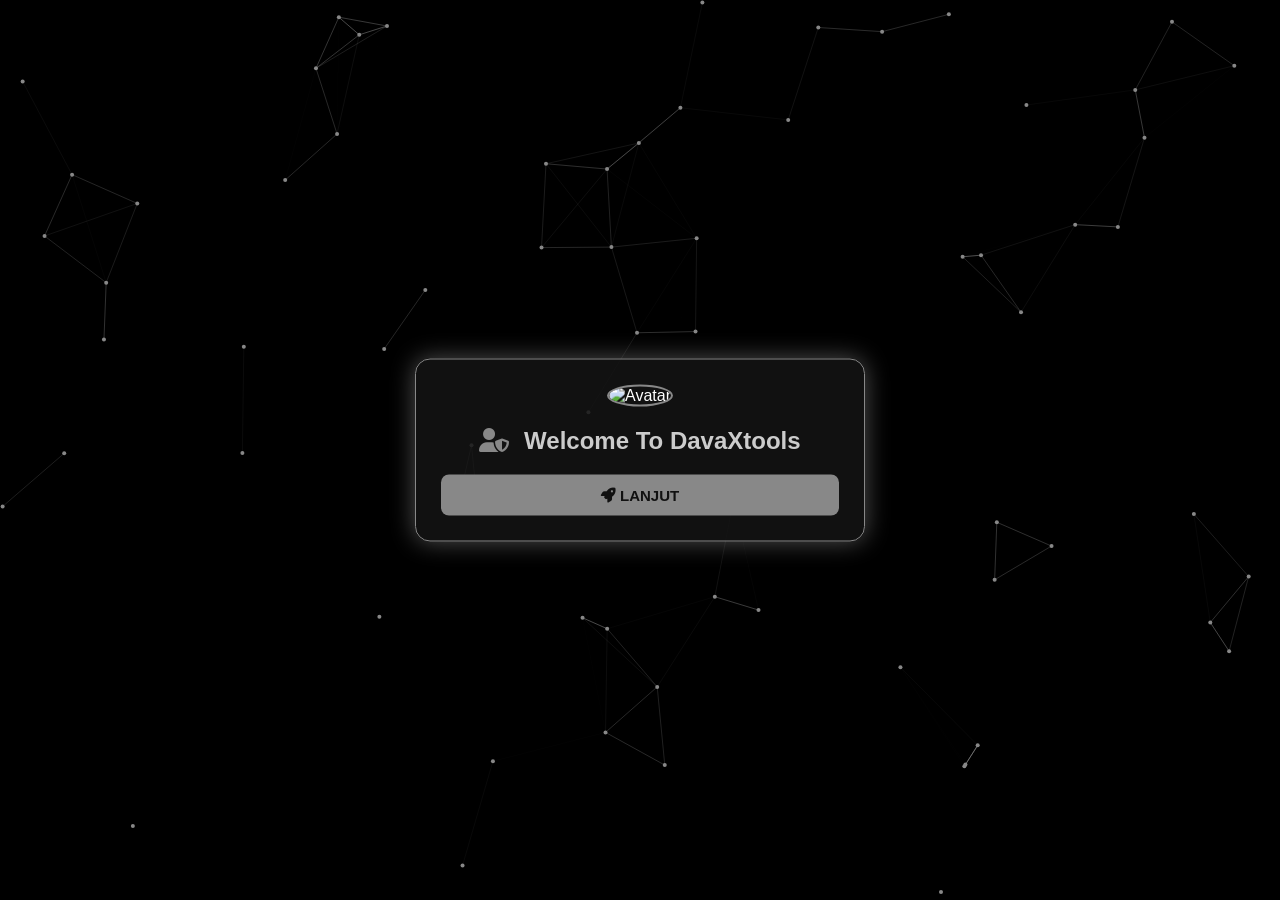
==== index.html @ bbec0bc7 "Add files via upload" ====
<!-- index.html -->
<!DOCTYPE html>
<html lang="id">
<head>
<meta charset="UTF-8">
<meta name="viewport" content="width=device-width, initial-scale=1.0">
<title>Dava Tools V2</title>
<link href="https://cdnjs.cloudflare.com/ajax/libs/font-awesome/6.0.0/css/all.min.css" rel="stylesheet">
<link rel="stylesheet" href="style.css">
</head>
<body>
<canvas id="bg"></canvas>

<!-- SIDEBAR MENU -->
<div id="backdrop" onclick="toggleSidebar()"></div>
<div class="menu-btn" onclick="toggleSidebar()"><i class="fa-solid fa-bars"></i></div>
<div class="sidebar" id="sidebar">
  <div class="user-info">
    <i class="fa-solid fa-user-shield"></i>
    <div><span id="sidebarUsername">User</span></div>
  </div>
  <h3><a href="index.html"><i class="fa-solid fa-house"></i> Home</a></h3>
  <h3><a href="contact.html"><i class="fa-solid fa-envelope"></i> Contact</a></h3>
  <div class="logout-btn"><h3><a href="#" onclick="logout()"><i class="fa-solid fa-right-from-bracket"></i> Log out</a></h3></div>
</div>

<!-- MAIN CONTENT -->
<div class="center">
  <div class="card">
    <h1>Dava Tools V2</h1>
    
    <!-- GRID MENU TOOLS -->
    <div class="menu-grid">
      <button onclick="showPage('source')"><i class="fas fa-code"></i> Source Grab</button>
      <button onclick="showPage('myip')"><i class="fas fa-network-wired"></i> IP Saya</button>
      <button onclick="showPage('headers')"><i class="fas fa-headers"></i> Headers</button>
      <button onclick="showPage('domainip')"><i class="fas fa-globe"></i> IP Domain</button>
      <button onclick="showPage('geoip')"><i class="fas fa-map-marked-alt"></i> GeoIP</button>
      <button onclick="showPage('dns')"><i class="fas fa-server"></i> DNS Lookup</button>
      <button onclick="showPage('minify')"><i class="fas fa-compress-alt"></i> HTML Minify</button>
      <button onclick="showPage('subdomain')"><i class="fas fa-sitemap"></i> Subdomain</button>
      <button onclick="showPage('crawler')"><i class="fas fa-spider"></i> Crawler</button>
      <button onclick="showPage('hash')"><i class="fas fa-hashtag"></i> Hash Gen</button>
      <button onclick="showPage('converter')"><i class="fas fa-exchange-alt"></i> Converter</button>
      <button onclick="showPage('reverseip')"><i class="fas fa-undo-alt"></i> Reverse IP</button>
      <button onclick="showPage('jso')"><i class="fas fa-code-branch"></i> JSO Gen</button>
      <button onclick="showPage('admin')"><i class="fas fa-user-secret"></i> Admin Finder</button>
      <button onclick="showPage('phpobf')"><i class="fab fa-php"></i> PHP Obf</button>
      <button onclick="showPage('csrf')"><i class="fas fa-shield-alt"></i> CSRF Test</button>
      <button onclick="showPage('dos')"><i class="fas fa-bolt"></i> Layer7 DoS</button>
    </div>
    
    <div class="date-time" id="dateTime"></div>
  </div>
</div>

<!-- PAGE / FITUR -->
<div id="source" class="page">
  <h2><i class="fas fa-code"></i> Source Grabber</h2>
  <label>URL</label>
  <input type="text" id="srcUrl" placeholder="https://example.com">
  <button onclick="getSource()"><i class="fas fa-download"></i> Get Source</button>
  <textarea id="srcResult" placeholder="Hasil source code..." readonly></textarea>
  <div class="btn-group">
    <button onclick="copyText('srcResult')"><i class="fas fa-copy"></i> Copy</button>
    <button onclick="downloadText('srcResult','source.html')"><i class="fas fa-file-download"></i> Download</button>
    <button onclick="clearResult('srcResult','srcStatus')"><i class="fas fa-eraser"></i> Clear</button>
  </div>
  <div id="srcStatus" class="status"></div>
  <button class="back-btn" onclick="hideAllPages()"><i class="fas fa-arrow-left"></i> Kembali</button>
</div>

<div id="myip" class="page">
  <h2><i class="fas fa-network-wired"></i> Cek IP Saya</h2>
  <div id="ipResult" class="result-box">Loading...</div>
  <div class="btn-group"><button onclick="clearResult('ipResult')"><i class="fas fa-eraser"></i> Clear</button></div>
  <button class="back-btn" onclick="hideAllPages()"><i class="fas fa-arrow-left"></i> Kembali</button>
</div>

<div id="headers" class="page">
  <h2><i class="fas fa-headers"></i> Cek Headers</h2>
  <label>URL</label>
  <input type="text" id="hdUrl" placeholder="https://example.com">
  <button onclick="getHeaders()"><i class="fas fa-search"></i> Cek Headers</button>
  <div id="hdResult" class="result-box">Headers akan tampil di sini...</div>
  <div class="btn-group"><button onclick="clearResult('hdResult')"><i class="fas fa-eraser"></i> Clear</button></div>
  <button class="back-btn" onclick="hideAllPages()"><i class="fas fa-arrow-left"></i> Kembali</button>
</div>

<div id="domainip" class="page">
  <h2><i class="fas fa-globe"></i> IP Domain</h2>
  <label>Domain</label>
  <input type="text" id="domInput" placeholder="google.com">
  <button onclick="getDomainIP()"><i class="fas fa-search"></i> Cek IP</button>
  <div id="domResult" class="result-box">Masukkan domain...</div>
  <div class="btn-group"><button onclick="clearResult('domResult')"><i class="fas fa-eraser"></i> Clear</button></div>
  <button class="back-btn" onclick="hideAllPages()"><i class="fas fa-arrow-left"></i> Kembali</button>
</div>

<div id="geoip" class="page">
  <h2><i class="fas fa-map-marked-alt"></i> GeoIP</h2>
  <label>IP Address</label>
  <input type="text" id="geoInput" placeholder="8.8.8.8">
  <button onclick="getGeoIP()"><i class="fas fa-search"></i> Cari Lokasi</button>
  <div id="geoResult" class="result-box">Masukkan IP...</div>
  <div class="btn-group"><button onclick="clearResult('geoResult')"><i class="fas fa-eraser"></i> Clear</button></div>
  <button class="back-btn" onclick="hideAllPages()"><i class="fas fa-arrow-left"></i> Kembali</button>
</div>

<div id="dns" class="page">
  <h2><i class="fas fa-server"></i> DNS Lookup</h2>
  <label>Domain</label>
  <input type="text" id="dnsInput" placeholder="example.com">
  <label>Record Type</label>
  <select id="dnsType">
    <option value="A">A</option>
    <option value="AAAA">AAAA</option>
    <option value="CNAME">CNAME</option>
    <option value="MX">MX</option>
    <option value="NS">NS</option>
    <option value="TXT">TXT</option>
  </select>
  <button onclick="dnsLookup()"><i class="fas fa-search"></i> Lookup DNS</button>
  <div id="dnsResult" class="result-box">Masukkan domain...</div>
  <div class="btn-group"><button onclick="clearResult('dnsResult')"><i class="fas fa-eraser"></i> Clear</button></div>
  <button class="back-btn" onclick="hideAllPages()"><i class="fas fa-arrow-left"></i> Kembali</button>
</div>

<div id="minify" class="page">
  <h2><i class="fas fa-compress-alt"></i> HTML Minify</h2>
  <label>HTML Code</label>
  <textarea id="minifyInput" placeholder="<html><body><h1>Hello</h1></body></html>"></textarea>
  <button onclick="minifyHTML()"><i class="fas fa-compress"></i> Minify</button>
  <textarea id="minifyResult" placeholder="Hasil minify..." readonly></textarea>
  <div class="btn-group">
    <button onclick="copyText('minifyResult')"><i class="fas fa-copy"></i> Copy</button>
    <button onclick="clearResult('minifyResult')"><i class="fas fa-eraser"></i> Clear</button>
  </div>
  <button class="back-btn" onclick="hideAllPages()"><i class="fas fa-arrow-left"></i> Kembali</button>
</div>

<div id="subdomain" class="page">
  <h2><i class="fas fa-sitemap"></i> Subdomain Finder</h2>
  <label>Domain</label>
  <input type="text" id="subInput" placeholder="example.com">
  <button onclick="findSubdomain()"><i class="fas fa-search"></i> Scan Subdomain</button>
  <div id="subResult" class="result-box">Masukkan domain...</div>
  <div class="btn-group"><button onclick="clearResult('subResult')"><i class="fas fa-eraser"></i> Clear</button></div>
  <button class="back-btn" onclick="hideAllPages()"><i class="fas fa-arrow-left"></i> Kembali</button>
</div>

<div id="crawler" class="page">
  <h2><i class="fas fa-spider"></i> Endpoint Crawler</h2>
  <label>URL</label>
  <input type="text" id="crawlUrl" placeholder="https://example.com">
  <button onclick="crawlEndpoint()"><i class="fas fa-play"></i> Crawl</button>
  <div id="crawlResult" class="result-box">Masukkan URL...</div>
  <div class="btn-group">
    <button onclick="copyText('crawlResult')"><i class="fas fa-copy"></i> Copy</button>
    <button onclick="clearResult('crawlResult')"><i class="fas fa-eraser"></i> Clear</button>
  </div>
  <button class="back-btn" onclick="hideAllPages()"><i class="fas fa-arrow-left"></i> Kembali</button>
</div>

<div id="hash" class="page">
  <h2><i class="fas fa-hashtag"></i> Hash Generator</h2>
  <label>Input Text</label>
  <input type="text" id="hashInput" placeholder="Teks untuk di-hash">
  <label>Hash Type</label>
  <select id="hashType">
    <option value="md5">MD5</option>
    <option value="sha1">SHA1</option>
    <option value="sha256">SHA256</option>
    <option value="sha512">SHA512</option>
  </select>
  <button onclick="generateHash()"><i class="fas fa-cog"></i> Generate Hash</button>
  <div id="hashResult" class="result-box">Masukkan teks...</div>
  <div class="btn-group"><button onclick="clearResult('hashResult')"><i class="fas fa-eraser"></i> Clear</button></div>
  <button class="back-btn" onclick="hideAllPages()"><i class="fas fa-arrow-left"></i> Kembali</button>
</div>

<div id="converter" class="page">
  <h2><i class="fas fa-exchange-alt"></i> Text Converter</h2>
  <label>Input Text</label>
  <input type="text" id="convInput" placeholder="Teks untuk dikonversi">
  <label>Convert To</label>
  <select id="convType">
    <option value="ascii">ASCII</option>
    <option value="binary">Binary</option>
    <option value="base64">Base64</option>
    <option value="hex">Hex</option>
  </select>
  <button onclick="convertText()"><i class="fas fa-sync"></i> Converter</button>
  <div id="convResult" class="result-box">Masukkan teks...</div>
  <div class="btn-group"><button onclick="clearResult('convResult')"><i class="fas fa-eraser"></i> Clear</button></div>
  <button class="back-btn" onclick="hideAllPages()"><i class="fas fa-arrow-left"></i> Kembali</button>
</div>

<div id="reverseip" class="page">
  <h2><i class="fas fa-undo-alt"></i> Reverse IP Lookup</h2>
  <label>Domain atau IP</label>
  <input type="text" id="revInput" placeholder="example.com atau 1.1.1.1">
  <button onclick="reverseIP()"><i class="fas fa-search"></i> Scan Reverse IP</button>
  <div id="revResult" class="result-box">Masukkan domain/IP...</div>
  <div class="btn-group"><button onclick="clearResult('revResult')"><i class="fas fa-eraser"></i> Clear</button></div>
  <button class="back-btn" onclick="hideAllPages()"><i class="fas fa-arrow-left"></i> Kembali</button>
</div>

<div id="jso" class="page">
  <h2><i class="fas fa-code-branch"></i> JSO Generator</h2>
  <label>HTML / Text</label>
  <textarea id="jsoInput" placeholder="<div>Hello</div>"></textarea>
  <button onclick="generateJSO()"><i class="fas fa-cog"></i> Generate JSO</button>
  <textarea id="jsoResult" placeholder="Hasil JSO..." readonly></textarea>
  <div class="btn-group">
    <button onclick="copyText('jsoResult')"><i class="fas fa-copy"></i> Copy</button>
    <button onclick="clearResult('jsoResult')"><i class="fas fa-eraser"></i> Clear</button>
  </div>
  <button class="back-btn" onclick="hideAllPages()"><i class="fas fa-arrow-left"></i> Kembali</button>
</div>

<div id="admin" class="page">
  <h2><i class="fas fa-user-secret"></i> Admin Finder</h2>
  <label>URL</label>
  <input type="text" id="adminUrl" placeholder="http://example.com">
  <button onclick="findAdmin()"><i class="fas fa-search"></i> Scan Admin</button>
  <div id="adminResult" class="result-box">Masukkan URL...</div>
  <div class="btn-group"><button onclick="clearResult('adminResult')"><i class="fas fa-eraser"></i> Clear</button></div>
  <button class="back-btn" onclick="hideAllPages()"><i class="fas fa-arrow-left"></i> Kembali</button>
</div>

<div id="phpobf" class="page">
  <h2><i class="fab fa-php"></i> PHP Obfuscator</h2>
  <label>PHP Code</label>
  <textarea id="phpInput" placeholder="<?php echo 'Hello'; ?>"></textarea>
  <label>Level</label>
  <select id="phpLevel">
    <option value="low">Low</option>
    <option value="medium">Medium</option>
    <option value="high">High</option>
  </select>
  <button onclick="obfuscatePHP()"><i class="fas fa-random"></i> Obfuscate</button>
  <textarea id="phpResult" placeholder="Hasil obfuscate..." readonly></textarea>
  <div class="btn-group">
    <button onclick="copyText('phpResult')"><i class="fas fa-copy"></i> Copy</button>
    <button onclick="clearResult('phpResult')"><i class="fas fa-eraser"></i> Clear</button>
  </div>
  <button class="back-btn" onclick="hideAllPages()"><i class="fas fa-arrow-left"></i> Kembali</button>
</div>

<div id="csrf" class="page">
  <h2><i class="fas fa-shield-alt"></i> CSRF Test</h2>
  <label>Target URL</label>
  <input type="text" id="csrfUrl" placeholder="https://target.com/upload.php">
  <label>Field Name</label>
  <input type="text" id="csrfField" placeholder="file">
  <label>Cookie (optional)</label>
  <input type="text" id="csrfCookie" placeholder="PHPSESSID=abc123">
  <label>Custom Headers (one per line)</label>
  <textarea id="csrfHeaders" placeholder="X-CSRF-Token: 12345"></textarea>
  <button onclick="csrfTest()"><i class="fas fa-bolt"></i> Send Exploit</button>
  <div id="csrfResult" class="result-box">Isi target URL...</div>
  <div class="btn-group"><button onclick="clearResult('csrfResult')"><i class="fas fa-eraser"></i> Clear</button></div>
  <button class="back-btn" onclick="hideAllPages()"><i class="fas fa-arrow-left"></i> Kembali</button>
</div>

<div id="dos" class="page">
  <h2><i class="fas fa-bolt"></i> Layer7 DoS</h2>
  <label>Target URL</label>
  <input type="text" id="dosUrl" placeholder="https://example.com">
  <label>Duration (detik)</label>
  <input type="number" id="dosDuration" placeholder="60" value="30">
  <button onclick="startDOS()"><i class="fas fa-play"></i> Start Attack</button>
  <div id="dosResult" class="result-box">Siap menyerang...</div>
  <div class="btn-group"><button onclick="clearResult('dosResult')"><i class="fas fa-eraser"></i> Clear</button></div>
  <button class="back-btn" onclick="stopDOS(); hideAllPages()"><i class="fas fa-stop"></i> Stop & Kembali</button>
</div>

<script src="https://cdnjs.cloudflare.com/ajax/libs/crypto-js/4.1.1/crypto-js.min.js"></script>
<script src="script.js"></script>
</body>
</html>
---- style.css ----
/* style.css */
*{margin:0;padding:0;box-sizing:border-box;font-family:Arial,Helvetica,sans-serif;}
body{background:#000;height:100vh;overflow:hidden;color:#fff;}
canvas#bg{position:fixed;top:0;left:0;width:100%;height:100%;z-index:-2;}

/* Login */
.login-card{background:rgba(20,20,20,0.85);border:1px solid #888;border-radius:15px;padding:30px;width:350px;text-align:center;box-shadow:0 0 25px rgba(136,136,136,0.6);position:absolute;top:50%;left:50%;transform:translate(-50%,-50%);}
.login-card .avatar{width:100px;height:100px;border-radius:50%;object-fit:cover;border:2px solid #888;margin-bottom:20px;}
.login-card h2{color:#ccc;margin-bottom:20px;}
.login-card h2 i{color:#888;margin-right:8px;}
.login-card button{width:100%;padding:12px;background:#888;border:none;border-radius:8px;color:#111;font-weight:bold;cursor:pointer;font-size:15px;transition:0.2s;}
.login-card button:hover{background:#aaa;box-shadow:0 0 18px rgba(136,136,136,0.8);}

/* Sidebar */
.menu-btn{position:fixed;top:20px;left:20px;font-size:28px;color:#888;cursor:pointer;z-index:1001;transition:0.3s;}
.menu-btn:hover{color:#aaa;}
.sidebar{position:fixed;top:0;left:-260px;width:260px;height:100%;background:#111;border-right:2px solid #888;box-shadow:2px 0 20px rgba(136,136,136,0.5);padding:20px;transition:0.4s;z-index:1002;display:flex;flex-direction:column;}
.sidebar.active{left:0;}
.sidebar .user-info{display:flex;align-items:center;margin-bottom:20px;}
.sidebar .user-info i{font-size:24px;color:#888;margin-right:10px;}
.sidebar .user-info div{display:flex;flex-direction:column;}
.sidebar h3{margin:12px 0;font-size:16px;}
.sidebar h3 a{color:#aaa;text-decoration:none;display:flex;align-items:center;}
.sidebar h3 a i{margin-right:8px;}
.sidebar h3 a:hover{text-shadow:0 0 8px #888;color:#ccc;}
#backdrop{position:fixed;top:0;left:0;width:100%;height:100%;background:#000;display:none;z-index:1000;opacity:0;}
.logout-btn{margin-top:auto;padding-top:20px;border-top:1px solid #333;}

/* Home */
.center{display:flex;flex-direction:column;align-items:center;justify-content:center;height:100vh;position:relative;}
.card{background:rgba(20,20,20,0.85);border:1px solid #888;border-radius:15px;padding:25px;width:450px;text-align:center;box-shadow:0 0 25px rgba(136,136,136,0.6);max-height:90vh;overflow-y:auto;}
.card h1{color:#888;font-size:1.4rem;margin-bottom:12px;}
.date-time{font-size:11px;color:#888;margin-top:12px;padding-top:10px;border-top:1px solid #444;}

/* Menu Grid - Pilihan Tools */
.menu-grid{display:grid;grid-template-columns:repeat(auto-fill,minmax(130px,1fr));gap:6px;margin-bottom:10px;}
.menu-grid button{background:#141414;border:1px solid #2a2a2a;border-radius:8px;padding:8px 5px;color:#ccc;font-size:10px;cursor:pointer;transition:0.3s;display:flex;align-items:center;gap:5px;justify-content:center;}
.menu-grid button:hover{background:#1f1f2a;border-color:#888;color:#fff;transform:scale(1.03);}
.menu-grid button i{font-size:13px;color:#888;}

/* Page / Fitur - Muncul di tengah overlay */
.page{display:none;background:#111;border:1px solid #333;border-radius:12px;padding:20px;position:fixed;top:50%;left:50%;transform:translate(-50%,-50%);width:92%;max-width:480px;max-height:85vh;overflow-y:auto;z-index:999;background:rgba(20,20,20,0.96);}
.page.active{display:block;}
.page h2{font-size:1rem;margin-bottom:10px;color:#888;display:flex;align-items:center;gap:6px;}
.page h2 i{font-size:16px;color:#888;}
.page label{font-size:10px;text-transform:uppercase;color:#888;letter-spacing:1px;display:block;margin:6px 0 2px;}
.page input,.page select,.page textarea{width:100%;padding:6px 10px;background:#0a0a0a;border:1px solid #2a2a2a;border-radius:5px;color:#e0e0e0;font-size:12px;outline:none;}
.page textarea{min-height:60px;resize:vertical;font-family:monospace;}
.page button{padding:6px 14px;background:#1a1a2a;border:1px solid #3a3a4a;border-radius:5px;color:#e0e0e0;cursor:pointer;transition:0.2s;font-size:12px;margin-top:6px;}
.page button:hover{background:#2a2a3e;border-color:#888;}
.btn-group{display:flex;gap:6px;flex-wrap:wrap;margin-top:6px;}
.btn-group button{margin-top:0;}
.result-box{background:#0a0a0a;border:1px solid #1a1a1a;border-radius:5px;padding:8px;margin-top:8px;max-height:120px;overflow-y:auto;font-family:monospace;font-size:11px;white-space:pre-wrap;word-break:break-word;}
.back-btn{background:transparent;border-color:#333;margin-top:8px;font-size:12px;}
.back-btn:hover{border-color:#888;}
.status{color:#ffbe6e;font-size:11px;margin-top:4px;font-style:italic;}

/* Contact */
.contact-card{width:400px;}
.contact-info{font-size:14px;text-align:left;line-height:1.6;}
.contact-info i{color:#888;margin-right:8px;}
.contact-info b{color:#bbb;}

@media(max-width:500px){
  .card{width:95%;padding:15px;}
  .menu-grid{grid-template-columns:repeat(2,1fr);}
  .menu-grid button{font-size:9px;padding:6px 3px;}
  .page{width:95%;padding:15px;}
}
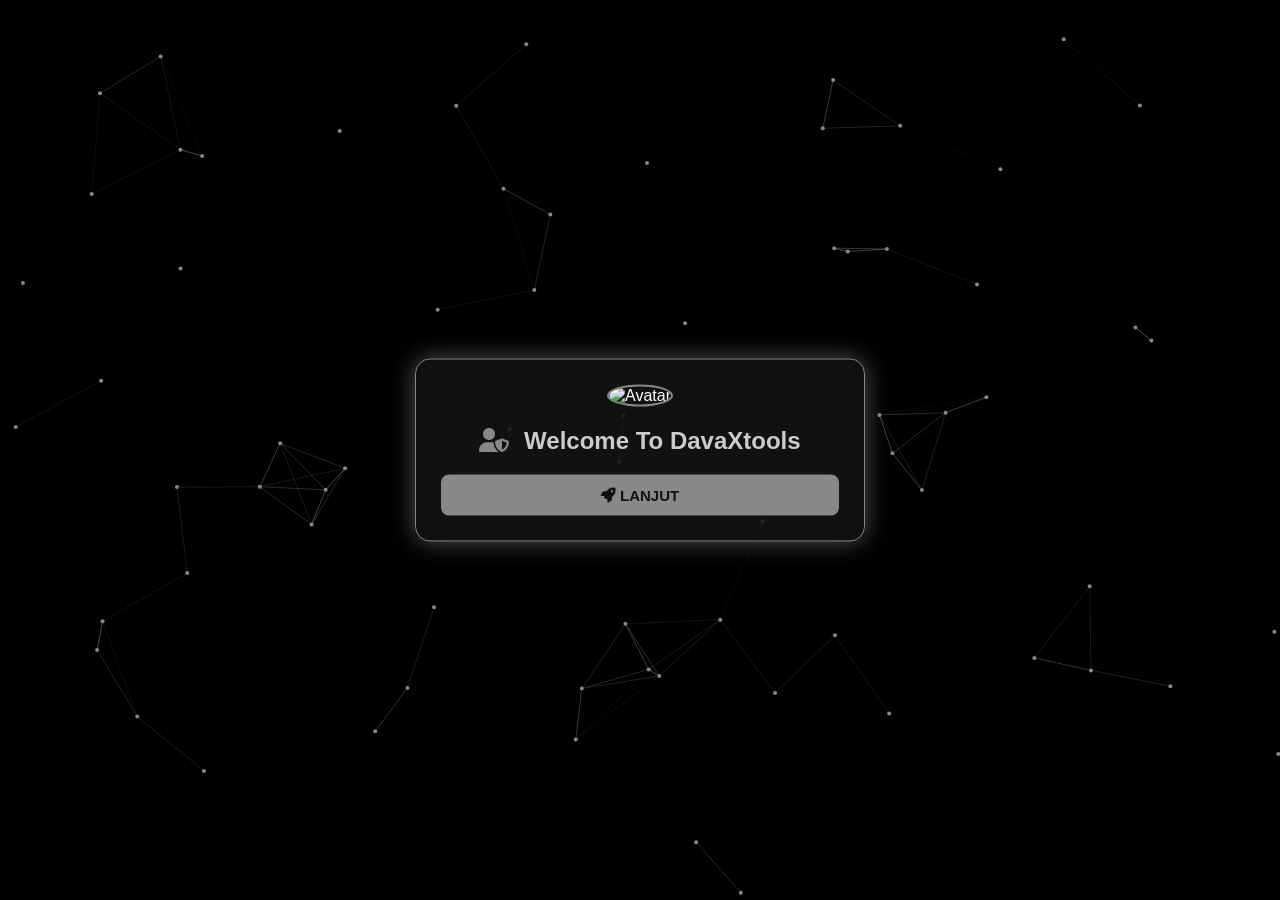
==== commit fd768dfe: "Add files via upload" ====
--- a/index.html
+++ b/index.html
@@ -1,6 +1,6 @@
 <!-- index.html -->
 <!DOCTYPE html>
-<html lang="id">
+<html lang="en">
 <head>
 <meta charset="UTF-8">
 <meta name="viewport" content="width=device-width, initial-scale=1.0">
@@ -10,103 +10,88 @@
 </head>
 <body>
 <canvas id="bg"></canvas>
-
-<!-- SIDEBAR MENU -->
 <div id="backdrop" onclick="toggleSidebar()"></div>
 <div class="menu-btn" onclick="toggleSidebar()"><i class="fa-solid fa-bars"></i></div>
 <div class="sidebar" id="sidebar">
   <div class="user-info">
     <i class="fa-solid fa-user-shield"></i>
-    <div><span id="sidebarUsername">User</span></div>
+    <div><span id="sidebarUsername">DavaXbott</span></div>
   </div>
   <h3><a href="index.html"><i class="fa-solid fa-house"></i> Home</a></h3>
   <h3><a href="contact.html"><i class="fa-solid fa-envelope"></i> Contact</a></h3>
+  <h3><a href="#" onclick="showPage('source')"><i class="fas fa-code"></i> Source Grab</a></h3>
+  <h3><a href="#" onclick="showPage('myip')"><i class="fas fa-network-wired"></i> IP Saya</a></h3>
+  <h3><a href="#" onclick="showPage('headers')"><i class="fas fa-headers"></i> Headers</a></h3>
+  <h3><a href="#" onclick="showPage('domainip')"><i class="fas fa-globe"></i> IP Domain</a></h3>
+  <h3><a href="#" onclick="showPage('geoip')"><i class="fas fa-map-marked-alt"></i> GeoIP</a></h3>
+  <h3><a href="#" onclick="showPage('dns')"><i class="fas fa-server"></i> DNS Lookup</a></h3>
+  <h3><a href="#" onclick="showPage('minify')"><i class="fas fa-compress-alt"></i> HTML Minify</a></h3>
+  <h3><a href="#" onclick="showPage('subdomain')"><i class="fas fa-sitemap"></i> Subdomain</a></h3>
+  <h3><a href="#" onclick="showPage('crawler')"><i class="fas fa-spider"></i> Crawler</a></h3>
+  <h3><a href="#" onclick="showPage('hash')"><i class="fas fa-hashtag"></i> Hash Gen</a></h3>
+  <h3><a href="#" onclick="showPage('converter')"><i class="fas fa-exchange-alt"></i> Converter</a></h3>
+  <h3><a href="#" onclick="showPage('reverseip')"><i class="fas fa-undo-alt"></i> Reverse IP</a></h3>
+  <h3><a href="#" onclick="showPage('jso')"><i class="fas fa-code-branch"></i> JSO Gen</a></h3>
+  <h3><a href="#" onclick="showPage('admin')"><i class="fas fa-user-secret"></i> Admin Finder</a></h3>
+  <h3><a href="#" onclick="showPage('phpobf')"><i class="fab fa-php"></i> PHP Obf</a></h3>
+  <h3><a href="#" onclick="showPage('csrf')"><i class="fas fa-shield-alt"></i> CSRF Test</a></h3>
+  <h3><a href="#" onclick="showPage('dos')"><i class="fas fa-bolt"></i> Layer7 DoS</a></h3>
   <div class="logout-btn"><h3><a href="#" onclick="logout()"><i class="fa-solid fa-right-from-bracket"></i> Log out</a></h3></div>
 </div>
-
-<!-- MAIN CONTENT -->
 <div class="center">
   <div class="card">
     <h1>Dava Tools V2</h1>
-    
-    <!-- GRID MENU TOOLS -->
-    <div class="menu-grid">
-      <button onclick="showPage('source')"><i class="fas fa-code"></i> Source Grab</button>
-      <button onclick="showPage('myip')"><i class="fas fa-network-wired"></i> IP Saya</button>
-      <button onclick="showPage('headers')"><i class="fas fa-headers"></i> Headers</button>
-      <button onclick="showPage('domainip')"><i class="fas fa-globe"></i> IP Domain</button>
-      <button onclick="showPage('geoip')"><i class="fas fa-map-marked-alt"></i> GeoIP</button>
-      <button onclick="showPage('dns')"><i class="fas fa-server"></i> DNS Lookup</button>
-      <button onclick="showPage('minify')"><i class="fas fa-compress-alt"></i> HTML Minify</button>
-      <button onclick="showPage('subdomain')"><i class="fas fa-sitemap"></i> Subdomain</button>
-      <button onclick="showPage('crawler')"><i class="fas fa-spider"></i> Crawler</button>
-      <button onclick="showPage('hash')"><i class="fas fa-hashtag"></i> Hash Gen</button>
-      <button onclick="showPage('converter')"><i class="fas fa-exchange-alt"></i> Converter</button>
-      <button onclick="showPage('reverseip')"><i class="fas fa-undo-alt"></i> Reverse IP</button>
-      <button onclick="showPage('jso')"><i class="fas fa-code-branch"></i> JSO Gen</button>
-      <button onclick="showPage('admin')"><i class="fas fa-user-secret"></i> Admin Finder</button>
-      <button onclick="showPage('phpobf')"><i class="fab fa-php"></i> PHP Obf</button>
-      <button onclick="showPage('csrf')"><i class="fas fa-shield-alt"></i> CSRF Test</button>
-      <button onclick="showPage('dos')"><i class="fas fa-bolt"></i> Layer7 DoS</button>
-    </div>
-    
+    <p class="subtitle">A comprehensive security & pentesting toolkit</p>
     <div class="date-time" id="dateTime"></div>
   </div>
 </div>
-
-<!-- PAGE / FITUR -->
 <div id="source" class="page">
   <h2><i class="fas fa-code"></i> Source Grabber</h2>
   <label>URL</label>
   <input type="text" id="srcUrl" placeholder="https://example.com">
   <button onclick="getSource()"><i class="fas fa-download"></i> Get Source</button>
-  <textarea id="srcResult" placeholder="Hasil source code..." readonly></textarea>
+  <textarea id="srcResult" placeholder="Source code result..." readonly></textarea>
   <div class="btn-group">
     <button onclick="copyText('srcResult')"><i class="fas fa-copy"></i> Copy</button>
     <button onclick="downloadText('srcResult','source.html')"><i class="fas fa-file-download"></i> Download</button>
     <button onclick="clearResult('srcResult','srcStatus')"><i class="fas fa-eraser"></i> Clear</button>
   </div>
   <div id="srcStatus" class="status"></div>
-  <button class="back-btn" onclick="hideAllPages()"><i class="fas fa-arrow-left"></i> Kembali</button>
-</div>
-
+  <button class="back-btn" onclick="hideAllPages()"><i class="fas fa-arrow-left"></i> Back</button>
+</div>
 <div id="myip" class="page">
-  <h2><i class="fas fa-network-wired"></i> Cek IP Saya</h2>
+  <h2><i class="fas fa-network-wired"></i> My IP</h2>
   <div id="ipResult" class="result-box">Loading...</div>
   <div class="btn-group"><button onclick="clearResult('ipResult')"><i class="fas fa-eraser"></i> Clear</button></div>
-  <button class="back-btn" onclick="hideAllPages()"><i class="fas fa-arrow-left"></i> Kembali</button>
-</div>
-
+  <button class="back-btn" onclick="hideAllPages()"><i class="fas fa-arrow-left"></i> Back</button>
+</div>
 <div id="headers" class="page">
-  <h2><i class="fas fa-headers"></i> Cek Headers</h2>
+  <h2><i class="fas fa-headers"></i> Headers Check</h2>
   <label>URL</label>
   <input type="text" id="hdUrl" placeholder="https://example.com">
-  <button onclick="getHeaders()"><i class="fas fa-search"></i> Cek Headers</button>
-  <div id="hdResult" class="result-box">Headers akan tampil di sini...</div>
+  <button onclick="getHeaders()"><i class="fas fa-search"></i> Check Headers</button>
+  <div id="hdResult" class="result-box">Headers will appear here...</div>
   <div class="btn-group"><button onclick="clearResult('hdResult')"><i class="fas fa-eraser"></i> Clear</button></div>
-  <button class="back-btn" onclick="hideAllPages()"><i class="fas fa-arrow-left"></i> Kembali</button>
-</div>
-
+  <button class="back-btn" onclick="hideAllPages()"><i class="fas fa-arrow-left"></i> Back</button>
+</div>
 <div id="domainip" class="page">
-  <h2><i class="fas fa-globe"></i> IP Domain</h2>
+  <h2><i class="fas fa-globe"></i> Domain IP</h2>
   <label>Domain</label>
   <input type="text" id="domInput" placeholder="google.com">
-  <button onclick="getDomainIP()"><i class="fas fa-search"></i> Cek IP</button>
-  <div id="domResult" class="result-box">Masukkan domain...</div>
+  <button onclick="getDomainIP()"><i class="fas fa-search"></i> Check IP</button>
+  <div id="domResult" class="result-box">Enter domain...</div>
   <div class="btn-group"><button onclick="clearResult('domResult')"><i class="fas fa-eraser"></i> Clear</button></div>
-  <button class="back-btn" onclick="hideAllPages()"><i class="fas fa-arrow-left"></i> Kembali</button>
-</div>
-
+  <button class="back-btn" onclick="hideAllPages()"><i class="fas fa-arrow-left"></i> Back</button>
+</div>
 <div id="geoip" class="page">
   <h2><i class="fas fa-map-marked-alt"></i> GeoIP</h2>
   <label>IP Address</label>
   <input type="text" id="geoInput" placeholder="8.8.8.8">
-  <button onclick="getGeoIP()"><i class="fas fa-search"></i> Cari Lokasi</button>
-  <div id="geoResult" class="result-box">Masukkan IP...</div>
+  <button onclick="getGeoIP()"><i class="fas fa-search"></i> Find Location</button>
+  <div id="geoResult" class="result-box">Enter IP...</div>
   <div class="btn-group"><button onclick="clearResult('geoResult')"><i class="fas fa-eraser"></i> Clear</button></div>
-  <button class="back-btn" onclick="hideAllPages()"><i class="fas fa-arrow-left"></i> Kembali</button>
-</div>
-
+  <button class="back-btn" onclick="hideAllPages()"><i class="fas fa-arrow-left"></i> Back</button>
+</div>
 <div id="dns" class="page">
   <h2><i class="fas fa-server"></i> DNS Lookup</h2>
   <label>Domain</label>
@@ -121,51 +106,47 @@
     <option value="TXT">TXT</option>
   </select>
   <button onclick="dnsLookup()"><i class="fas fa-search"></i> Lookup DNS</button>
-  <div id="dnsResult" class="result-box">Masukkan domain...</div>
+  <div id="dnsResult" class="result-box">Enter domain...</div>
   <div class="btn-group"><button onclick="clearResult('dnsResult')"><i class="fas fa-eraser"></i> Clear</button></div>
-  <button class="back-btn" onclick="hideAllPages()"><i class="fas fa-arrow-left"></i> Kembali</button>
-</div>
-
+  <button class="back-btn" onclick="hideAllPages()"><i class="fas fa-arrow-left"></i> Back</button>
+</div>
 <div id="minify" class="page">
   <h2><i class="fas fa-compress-alt"></i> HTML Minify</h2>
   <label>HTML Code</label>
   <textarea id="minifyInput" placeholder="<html><body><h1>Hello</h1></body></html>"></textarea>
   <button onclick="minifyHTML()"><i class="fas fa-compress"></i> Minify</button>
-  <textarea id="minifyResult" placeholder="Hasil minify..." readonly></textarea>
+  <textarea id="minifyResult" placeholder="Minified result..." readonly></textarea>
   <div class="btn-group">
     <button onclick="copyText('minifyResult')"><i class="fas fa-copy"></i> Copy</button>
     <button onclick="clearResult('minifyResult')"><i class="fas fa-eraser"></i> Clear</button>
   </div>
-  <button class="back-btn" onclick="hideAllPages()"><i class="fas fa-arrow-left"></i> Kembali</button>
-</div>
-
+  <button class="back-btn" onclick="hideAllPages()"><i class="fas fa-arrow-left"></i> Back</button>
+</div>
 <div id="subdomain" class="page">
   <h2><i class="fas fa-sitemap"></i> Subdomain Finder</h2>
   <label>Domain</label>
   <input type="text" id="subInput" placeholder="example.com">
   <button onclick="findSubdomain()"><i class="fas fa-search"></i> Scan Subdomain</button>
-  <div id="subResult" class="result-box">Masukkan domain...</div>
+  <div id="subResult" class="result-box">Enter domain...</div>
   <div class="btn-group"><button onclick="clearResult('subResult')"><i class="fas fa-eraser"></i> Clear</button></div>
-  <button class="back-btn" onclick="hideAllPages()"><i class="fas fa-arrow-left"></i> Kembali</button>
-</div>
-
+  <button class="back-btn" onclick="hideAllPages()"><i class="fas fa-arrow-left"></i> Back</button>
+</div>
 <div id="crawler" class="page">
   <h2><i class="fas fa-spider"></i> Endpoint Crawler</h2>
   <label>URL</label>
   <input type="text" id="crawlUrl" placeholder="https://example.com">
   <button onclick="crawlEndpoint()"><i class="fas fa-play"></i> Crawl</button>
-  <div id="crawlResult" class="result-box">Masukkan URL...</div>
+  <div id="crawlResult" class="result-box">Enter URL...</div>
   <div class="btn-group">
     <button onclick="copyText('crawlResult')"><i class="fas fa-copy"></i> Copy</button>
     <button onclick="clearResult('crawlResult')"><i class="fas fa-eraser"></i> Clear</button>
   </div>
-  <button class="back-btn" onclick="hideAllPages()"><i class="fas fa-arrow-left"></i> Kembali</button>
-</div>
-
+  <button class="back-btn" onclick="hideAllPages()"><i class="fas fa-arrow-left"></i> Back</button>
+</div>
 <div id="hash" class="page">
   <h2><i class="fas fa-hashtag"></i> Hash Generator</h2>
   <label>Input Text</label>
-  <input type="text" id="hashInput" placeholder="Teks untuk di-hash">
+  <input type="text" id="hashInput" placeholder="Text to hash">
   <label>Hash Type</label>
   <select id="hashType">
     <option value="md5">MD5</option>
@@ -174,15 +155,14 @@
     <option value="sha512">SHA512</option>
   </select>
   <button onclick="generateHash()"><i class="fas fa-cog"></i> Generate Hash</button>
-  <div id="hashResult" class="result-box">Masukkan teks...</div>
+  <div id="hashResult" class="result-box">Enter text...</div>
   <div class="btn-group"><button onclick="clearResult('hashResult')"><i class="fas fa-eraser"></i> Clear</button></div>
-  <button class="back-btn" onclick="hideAllPages()"><i class="fas fa-arrow-left"></i> Kembali</button>
-</div>
-
+  <button class="back-btn" onclick="hideAllPages()"><i class="fas fa-arrow-left"></i> Back</button>
+</div>
 <div id="converter" class="page">
   <h2><i class="fas fa-exchange-alt"></i> Text Converter</h2>
   <label>Input Text</label>
-  <input type="text" id="convInput" placeholder="Teks untuk dikonversi">
+  <input type="text" id="convInput" placeholder="Text to convert">
   <label>Convert To</label>
   <select id="convType">
     <option value="ascii">ASCII</option>
@@ -190,45 +170,41 @@
     <option value="base64">Base64</option>
     <option value="hex">Hex</option>
   </select>
-  <button onclick="convertText()"><i class="fas fa-sync"></i> Converter</button>
-  <div id="convResult" class="result-box">Masukkan teks...</div>
+  <button onclick="convertText()"><i class="fas fa-sync"></i> Convert</button>
+  <div id="convResult" class="result-box">Enter text...</div>
   <div class="btn-group"><button onclick="clearResult('convResult')"><i class="fas fa-eraser"></i> Clear</button></div>
-  <button class="back-btn" onclick="hideAllPages()"><i class="fas fa-arrow-left"></i> Kembali</button>
-</div>
-
+  <button class="back-btn" onclick="hideAllPages()"><i class="fas fa-arrow-left"></i> Back</button>
+</div>
 <div id="reverseip" class="page">
   <h2><i class="fas fa-undo-alt"></i> Reverse IP Lookup</h2>
-  <label>Domain atau IP</label>
-  <input type="text" id="revInput" placeholder="example.com atau 1.1.1.1">
+  <label>Domain or IP</label>
+  <input type="text" id="revInput" placeholder="example.com or 1.1.1.1">
   <button onclick="reverseIP()"><i class="fas fa-search"></i> Scan Reverse IP</button>
-  <div id="revResult" class="result-box">Masukkan domain/IP...</div>
+  <div id="revResult" class="result-box">Enter domain/IP...</div>
   <div class="btn-group"><button onclick="clearResult('revResult')"><i class="fas fa-eraser"></i> Clear</button></div>
-  <button class="back-btn" onclick="hideAllPages()"><i class="fas fa-arrow-left"></i> Kembali</button>
-</div>
-
+  <button class="back-btn" onclick="hideAllPages()"><i class="fas fa-arrow-left"></i> Back</button>
+</div>
 <div id="jso" class="page">
   <h2><i class="fas fa-code-branch"></i> JSO Generator</h2>
   <label>HTML / Text</label>
   <textarea id="jsoInput" placeholder="<div>Hello</div>"></textarea>
   <button onclick="generateJSO()"><i class="fas fa-cog"></i> Generate JSO</button>
-  <textarea id="jsoResult" placeholder="Hasil JSO..." readonly></textarea>
+  <textarea id="jsoResult" placeholder="JSO result..." readonly></textarea>
   <div class="btn-group">
     <button onclick="copyText('jsoResult')"><i class="fas fa-copy"></i> Copy</button>
     <button onclick="clearResult('jsoResult')"><i class="fas fa-eraser"></i> Clear</button>
   </div>
-  <button class="back-btn" onclick="hideAllPages()"><i class="fas fa-arrow-left"></i> Kembali</button>
-</div>
-
+  <button class="back-btn" onclick="hideAllPages()"><i class="fas fa-arrow-left"></i> Back</button>
+</div>
 <div id="admin" class="page">
   <h2><i class="fas fa-user-secret"></i> Admin Finder</h2>
   <label>URL</label>
   <input type="text" id="adminUrl" placeholder="http://example.com">
   <button onclick="findAdmin()"><i class="fas fa-search"></i> Scan Admin</button>
-  <div id="adminResult" class="result-box">Masukkan URL...</div>
+  <div id="adminResult" class="result-box">Enter URL...</div>
   <div class="btn-group"><button onclick="clearResult('adminResult')"><i class="fas fa-eraser"></i> Clear</button></div>
-  <button class="back-btn" onclick="hideAllPages()"><i class="fas fa-arrow-left"></i> Kembali</button>
-</div>
-
+  <button class="back-btn" onclick="hideAllPages()"><i class="fas fa-arrow-left"></i> Back</button>
+</div>
 <div id="phpobf" class="page">
   <h2><i class="fab fa-php"></i> PHP Obfuscator</h2>
   <label>PHP Code</label>
@@ -240,14 +216,13 @@
     <option value="high">High</option>
   </select>
   <button onclick="obfuscatePHP()"><i class="fas fa-random"></i> Obfuscate</button>
-  <textarea id="phpResult" placeholder="Hasil obfuscate..." readonly></textarea>
+  <textarea id="phpResult" placeholder="Obfuscated result..." readonly></textarea>
   <div class="btn-group">
     <button onclick="copyText('phpResult')"><i class="fas fa-copy"></i> Copy</button>
     <button onclick="clearResult('phpResult')"><i class="fas fa-eraser"></i> Clear</button>
   </div>
-  <button class="back-btn" onclick="hideAllPages()"><i class="fas fa-arrow-left"></i> Kembali</button>
-</div>
-
+  <button class="back-btn" onclick="hideAllPages()"><i class="fas fa-arrow-left"></i> Back</button>
+</div>
 <div id="csrf" class="page">
   <h2><i class="fas fa-shield-alt"></i> CSRF Test</h2>
   <label>Target URL</label>
@@ -259,23 +234,21 @@
   <label>Custom Headers (one per line)</label>
   <textarea id="csrfHeaders" placeholder="X-CSRF-Token: 12345"></textarea>
   <button onclick="csrfTest()"><i class="fas fa-bolt"></i> Send Exploit</button>
-  <div id="csrfResult" class="result-box">Isi target URL...</div>
+  <div id="csrfResult" class="result-box">Enter target URL...</div>
   <div class="btn-group"><button onclick="clearResult('csrfResult')"><i class="fas fa-eraser"></i> Clear</button></div>
-  <button class="back-btn" onclick="hideAllPages()"><i class="fas fa-arrow-left"></i> Kembali</button>
-</div>
-
+  <button class="back-btn" onclick="hideAllPages()"><i class="fas fa-arrow-left"></i> Back</button>
+</div>
 <div id="dos" class="page">
   <h2><i class="fas fa-bolt"></i> Layer7 DoS</h2>
   <label>Target URL</label>
   <input type="text" id="dosUrl" placeholder="https://example.com">
-  <label>Duration (detik)</label>
+  <label>Duration (seconds)</label>
   <input type="number" id="dosDuration" placeholder="60" value="30">
   <button onclick="startDOS()"><i class="fas fa-play"></i> Start Attack</button>
-  <div id="dosResult" class="result-box">Siap menyerang...</div>
+  <div id="dosResult" class="result-box">Ready to attack...</div>
   <div class="btn-group"><button onclick="clearResult('dosResult')"><i class="fas fa-eraser"></i> Clear</button></div>
-  <button class="back-btn" onclick="stopDOS(); hideAllPages()"><i class="fas fa-stop"></i> Stop & Kembali</button>
-</div>
-
+  <button class="back-btn" onclick="stopDOS(); hideAllPages()"><i class="fas fa-stop"></i> Stop & Back</button>
+</div>
 <script src="https://cdnjs.cloudflare.com/ajax/libs/crypto-js/4.1.1/crypto-js.min.js"></script>
 <script src="script.js"></script>
 </body>
